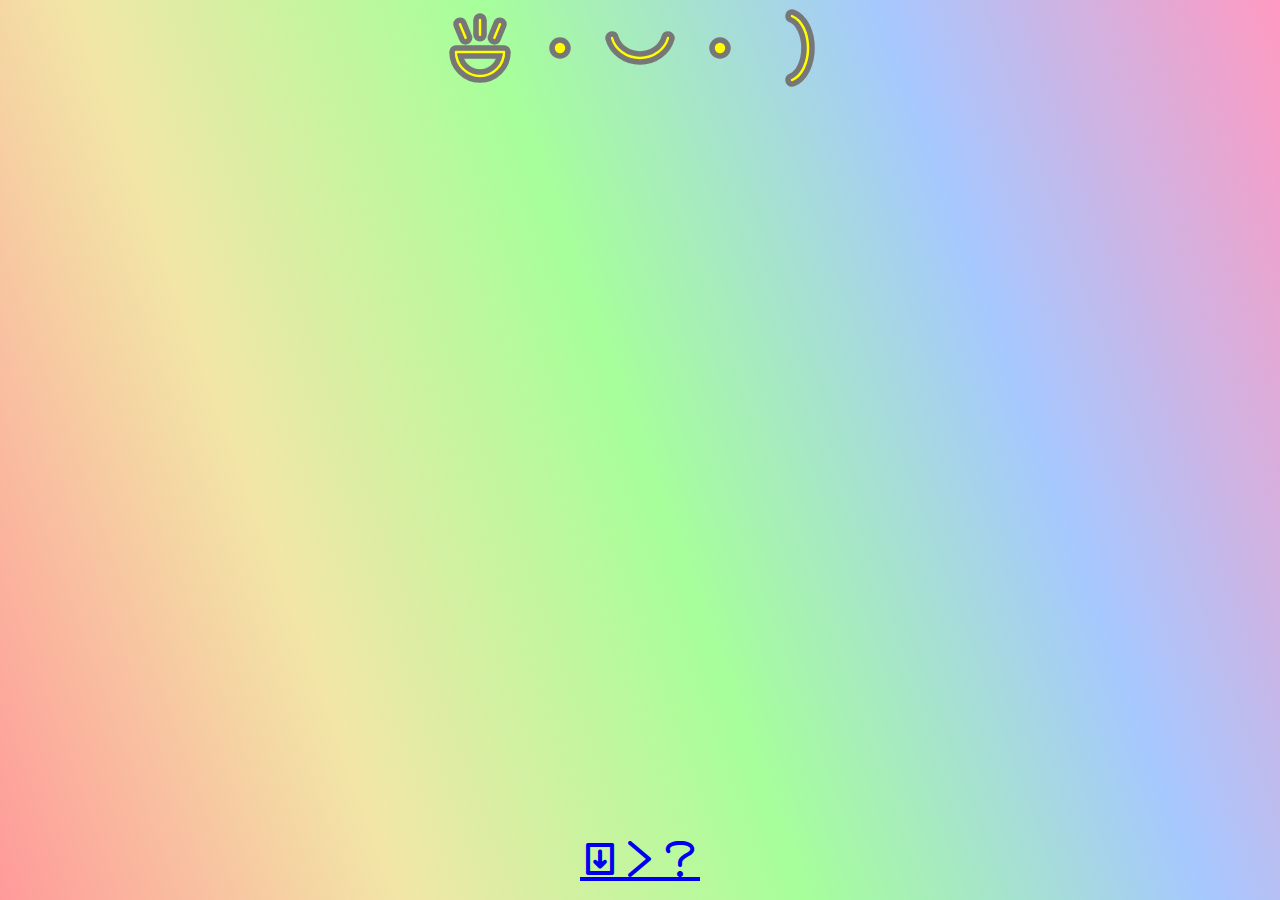
==== index.html @ 11079784 "init commit" ====
<!DOCTYPE html>
<html lang="en">

<head>
  <meta charset="UTF-8">
  <meta name="viewport" content="width=device-width, initial-scale=1.0">
  <title>kalama pona</title>
  <link rel="stylesheet" href="styles.css">
</head>

<body class="sp">
  <div class="background"></div>
  <div class="sewi">
    <h1 class="kule">kalama.pona.la</h1>
  </div>
  <div class="insa">
  </div>
  <div class="anpa">
    <a href="lipu-ni-li-seme.html">lipu&ni li seme</a>
  </div>
</body>

</html>
---- styles.css ----
* {
  margin: 0;
  padding: 0;
  box-sizing: border-box;
}

html, body {
  height: 100%;
  overflow: hidden;
}

body {
  display: flex;
  flex-direction: column;
}

.background {
  z-index: -99999999;
  position: absolute;
  top: 0;
  left: 0;
  width: 100%;
  height: 100%;
  background-size: 400% 400%;
  background: linear-gradient(70deg, #ff9a9a, #f2e6a6, #a6ff9a, #a6c8ff, #ff9ac1);
  animation: gradientAnimation 90s ease infinite;
}

@keyframes gradientAnimation {
  0% {
    background-position: 0% 50%;
  }
  50% {
    background-position: 100% 50%;
  }
  100% {
    background-position: 0% 50%;
  }
}

@font-face {
  font-family: 'nasin-nanpa';
  /*unicode-range: U+F19??;*/
  src: url('nasin-nanpa-4.0.2.otf') format('opentype');
}

.sp {
  font-family: 'nasin-nanpa';
  text-align: center;
  font-size: 250%;
}

.kule {
  color: yellow;
  -webkit-text-stroke: 3px #777;
  animation: kule 20s infinite;
}
@keyframes kule {
  0% {
    filter: hue-rotate(0deg);
  }
  
  100% {
    filter: hue-rotate(360deg);
  }
}

.sewi {
  text-align: center;
  padding-top; 10px;
  float: bottom;
}

.insa {
  flex: 1;
  display: flex;
  justify-content: center;
  align-items: center;
  text-align: center;
}

.insa p {
  width: 100%;
}

.anpa {
  text-align: center;
  padding-bottom: 10px;
  float: bottom;
}
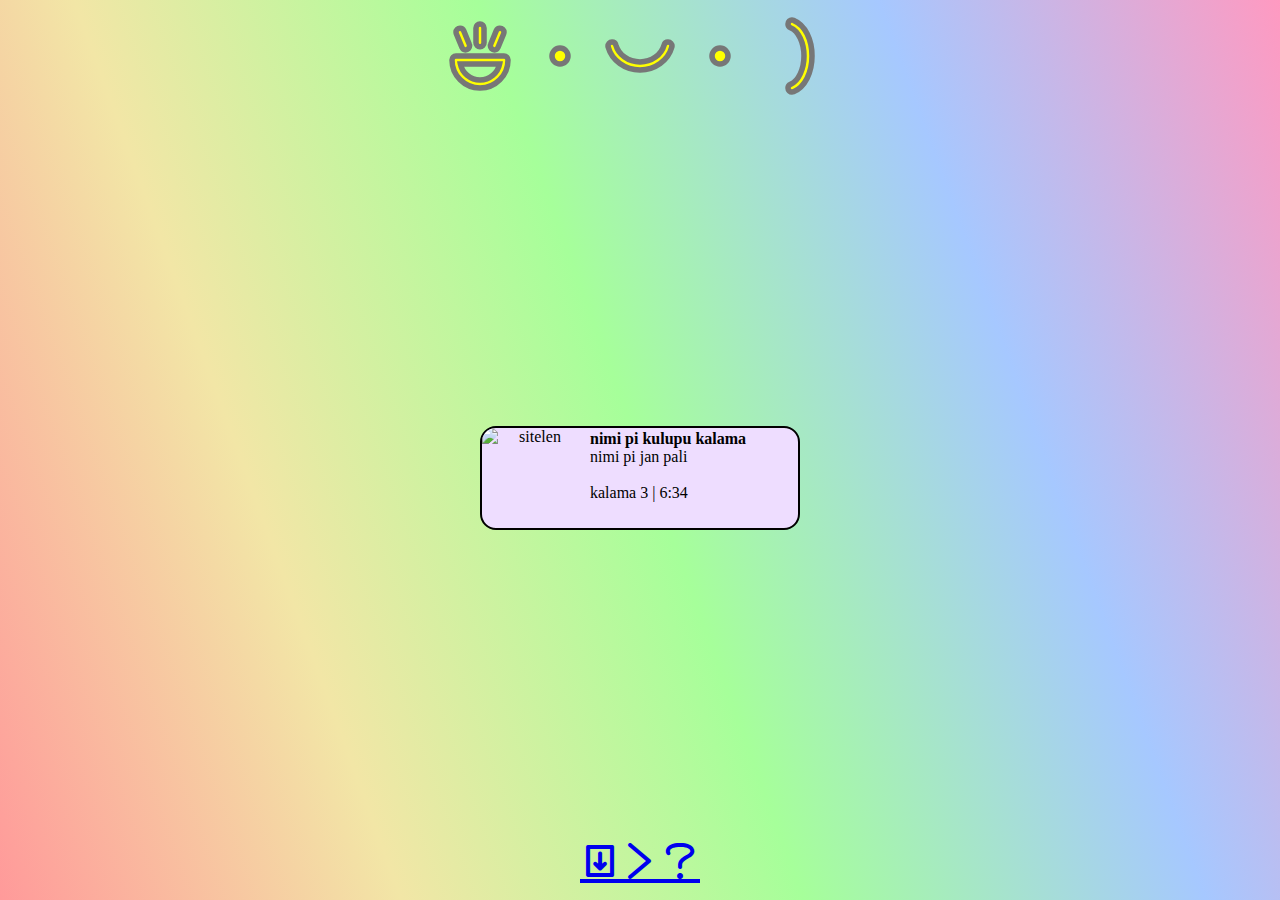
==== commit 8408ab90: "basic template setup for albums" ====
--- a/index.html
+++ b/index.html
@@ -8,14 +8,23 @@
   <link rel="stylesheet" href="styles.css">
 </head>
 
-<body class="sp">
+<body>
   <div class="background"></div>
-  <div class="sewi">
+  <div class="sewi sp">
     <h1 class="kule">kalama.pona.la</h1>
   </div>
   <div class="insa">
+    <div class="kk">
+      <img class="sitelen" src="https://etbcor.com/assets/wireless-nature-plugdin.png" alt="sitelen">
+      <div class="toki">
+        <h4>nimi pi kulupu kalama</h4>
+        <p>nimi pi jan pali</p>
+        <br>
+        <p>kalama 3 | 6:34</p>
+      </div>
+    </div>
   </div>
-  <div class="anpa">
+  <div class="anpa sp">
     <a href="lipu-ni-li-seme.html">lipu&ni li seme</a>
   </div>
 </body>
--- a/styles.css
+++ b/styles.css
@@ -67,13 +67,14 @@
 
 .sewi {
   text-align: center;
-  padding-top; 10px;
+  padding-top: 0.5rem;
   float: bottom;
 }
 
 .insa {
-  flex: 1;
+  flex: 1 1 auto;
   display: flex;
+  flex-direction: column;
   justify-content: center;
   align-items: center;
   text-align: center;
@@ -83,8 +84,31 @@
   width: 100%;
 }
 
+.kk {
+  display: flex;
+  min-width: 20rem;
+  border: 2px solid black;
+  border-radius: 1rem;
+  overflow: hidden;
+  background-color: #edf;
+}
+
+.kk div {
+  height: 100%;
+}
+
+.kk img.sitelen {
+  height: 100px;
+  aspect-ratio: 1;
+}
+
+.kk div.toki {
+  padding: 0.1rem;
+  padding-left: 0.5rem;
+  text-align: left;
+}
+
 .anpa {
   text-align: center;
-  padding-bottom: 10px;
-  float: bottom;
+  padding-bottom: 0.5rem;
 }
